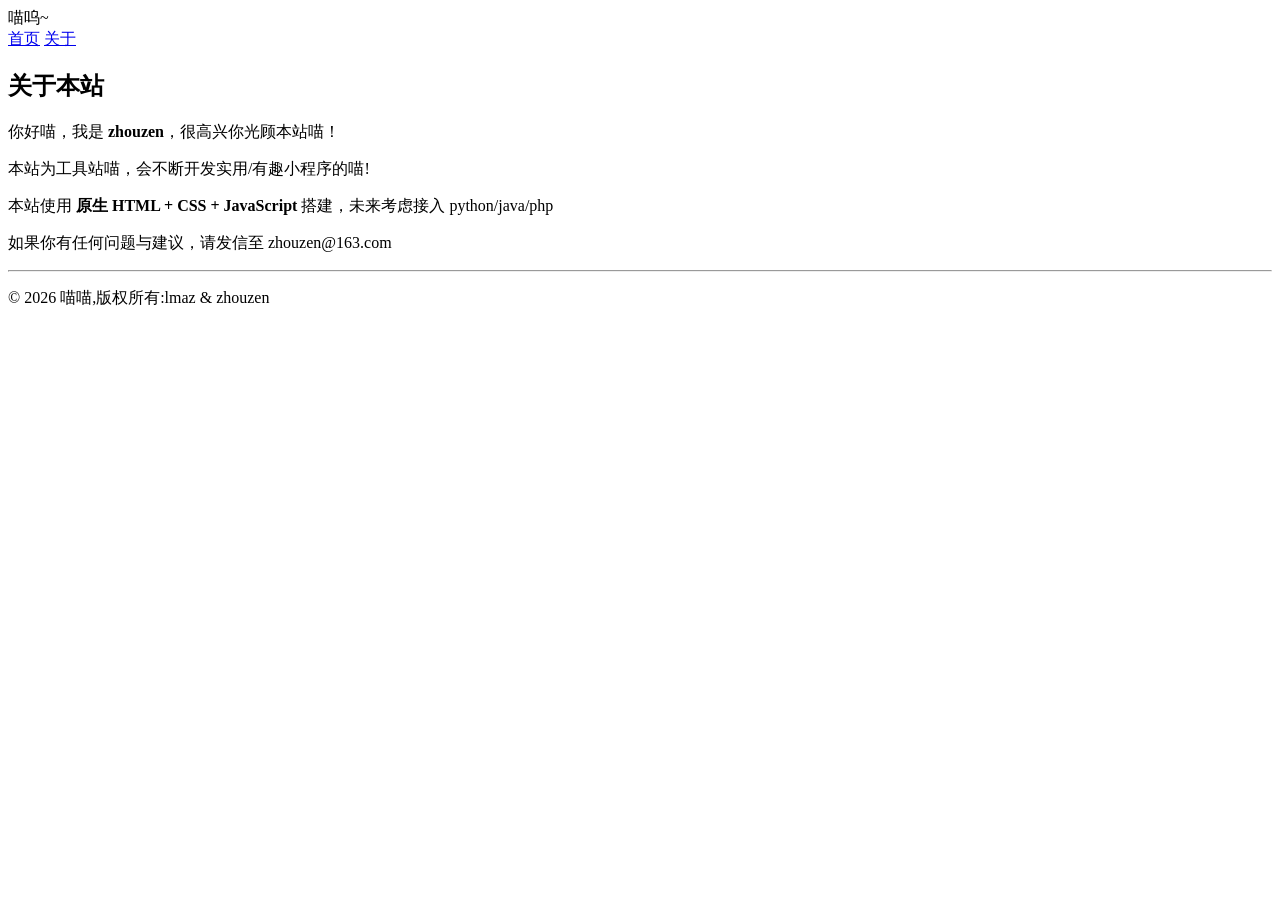
==== about.html @ af04551f "Add files via upload" ====
<!DOCTYPE html>
<html>
<head>
    <meta name="author" content="zhouzen">
    <meta name="copyright" content="版权所有:lmaz & zhouzen">
    <meta charset="UTF-8"/>
    <meta http-equiv="Pragma" content="no-cache">
    <meta name="viewport" content="width=device-width, initial-scale=1.0">
    <meta name="keywords" content="关于工具集"/>
    <title>关于-猫猫工具集</title>
    <link rel="icon" type="image/svg+xml" href="PNG/zhou_zen.ico">
    <link rel="stylesheet" href="CSS/style.css">
</head>
<body>
    <!-- 顶部导航栏 -->
    <header class="top-nav">
        <div class="nav-container">
            <div class="nav-brand">喵呜~</div>
            <nav class="nav-links">
                <a href="index.html">首页</a>
                <a href="about.html" class="active">关于</a>
            </nav>
        </div>
    </header>
    <div class="main-content" role="main">
        <div class="container about-container">
            <h2>关于本站</h2>
            <div class="about-content">
                <p>你好喵，我是 <strong>zhouzen</strong>，很高兴你光顾本站喵！</p>
                <p>本站为工具站喵，会不断开发实用/有趣小程序的喵!</p>
                <p>本站使用 <strong>原生 HTML + CSS + JavaScript</strong> 搭建，未来考虑接入 python/java/php</p>
                <p>如果你有任何问题与建议，请发信至 zhouzen@163.com</p>
                <hr />
            </div>
        </div>
    </div>
    <footer class="bottom-footer">
        <div class="footer-container">
            <p>&copy; 2026 喵喵,版权所有:lmaz & zhouzen</p>
        </div>
    </footer>
</body>
</html>
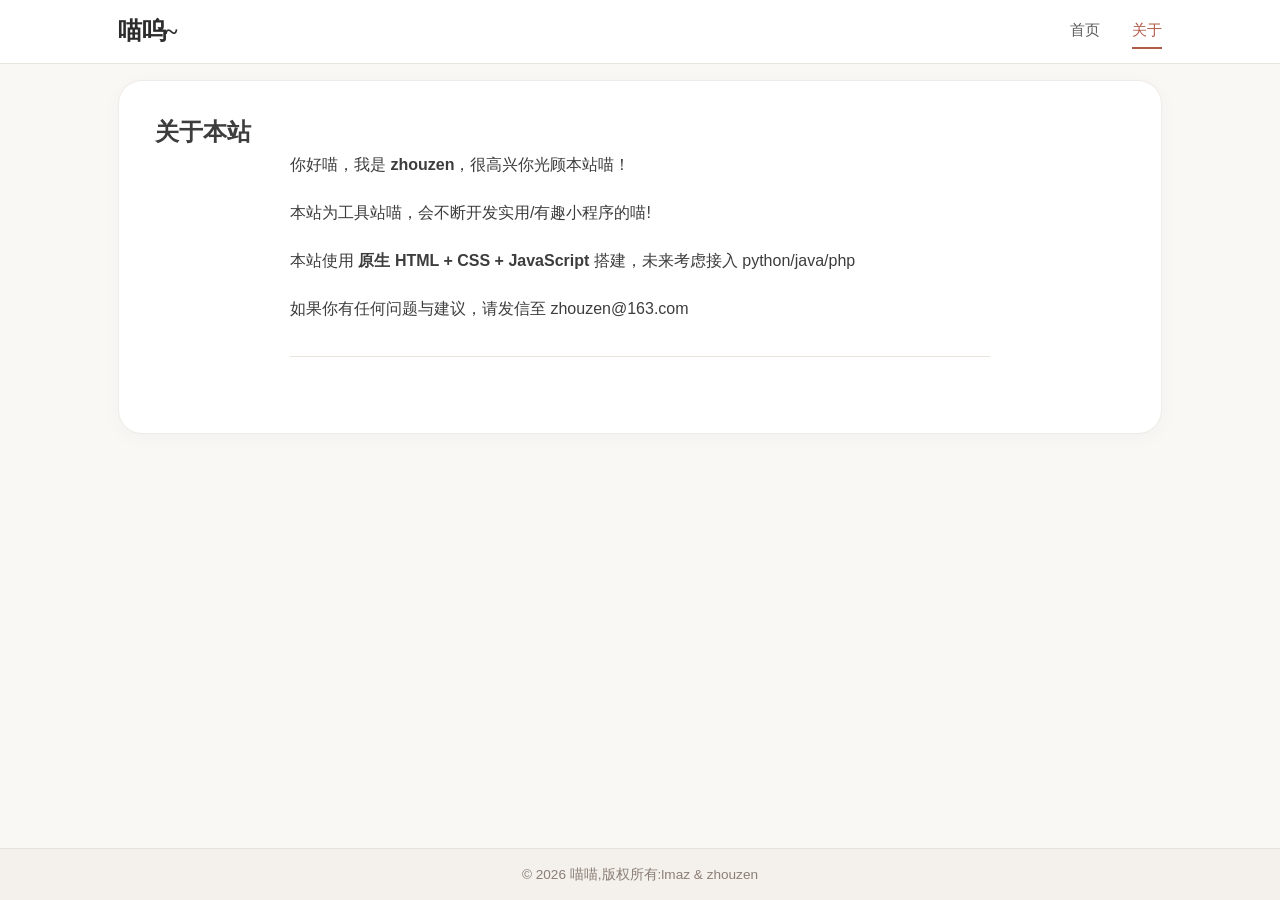
==== commit b6d63c01: "Update about.html" ====
--- a/about.html
+++ b/about.html
@@ -9,7 +9,7 @@
     <meta name="keywords" content="关于工具集"/>
     <title>关于-猫猫工具集</title>
     <link rel="icon" type="image/svg+xml" href="PNG/zhou_zen.ico">
-    <link rel="stylesheet" href="CSS/style.css">
+    <link rel="stylesheet" href="./CSS/style.css">
 </head>
 <body>
     <!-- 顶部导航栏 -->
@@ -40,4 +40,4 @@
         </div>
     </footer>
 </body>
-</html>+</html>
--- a/CSS/style.css
+++ b/CSS/style.css
@@ -0,0 +1,1188 @@
+*{
+    margin:0;
+    padding:0;
+    box-sizing:border-box;
+}
+body{
+    font-family:-apple-system,BlinkMacSystemFont,"Segoe UI",Roboto,"Helvetica Neue",Arial,sans-serif;
+    background:#faf8f5;
+    color:#3d3d3d;
+    padding-top:80px;
+    padding-bottom:70px;
+    min-height:100vh;
+    line-height:1.6;
+}
+.top-nav{
+    position:fixed;
+    top:0;
+    left:0;
+    right:0;
+    z-index:1000;
+    background:#ffffff;
+    border-bottom:1px solid #e8e4de;
+    height:64px;
+    display:flex;
+    align-items:center;
+}
+.nav-container{
+    max-width:1100px;
+    width:100%;
+    margin:0 auto;
+    padding:0 28px;
+    display:flex;
+    justify-content:space-between;
+    align-items:center;
+}
+.nav-brand{
+    font-family:Georgia,"Times New Roman",serif;
+    font-size:1.5rem;
+    font-weight:700;
+    color:#2c2c2c;
+    letter-spacing:-0.5px;
+}
+.nav-brand span{
+    color:#b05a4a;
+}
+.nav-links{
+    display:flex;
+    gap:32px;
+}
+.nav-links a{
+    text-decoration:none;
+    color:#5a5a5a;
+    font-size:0.95rem;
+    font-weight:450;
+    padding:4px 0;
+    border-bottom:2px solid transparent;
+    transition:color 0.2s,border-color 0.2s;
+}
+.nav-links a:hover{
+    color:#2c2c2c;
+    border-bottom-color:#b05a4a;
+}
+.nav-links a.active{
+    color:#b05a4a;
+    border-bottom-color:#b05a4a;
+}
+.main-content{
+    max-width:1100px;
+    margin:0 auto;
+    padding:0 28px;
+}
+.container{
+    background:#ffffff;
+    border-radius:24px;
+    padding:32px 36px 44px;
+    box-shadow:0 4px 20px rgba(0,0,0,0.03);
+    border:1px solid #efebe8;
+}
+.form-container h2{
+    font-family:Georgia,"Times New Roman",serif;
+    font-size:1.8rem;
+    font-weight:400;
+    color:#2c2c2c;
+    margin-bottom:20px;
+    letter-spacing:-0.3px;
+}
+.form-container h2 small {
+    font-size:1rem;
+    color:#999;
+    font-family:-apple-system, sans-serif;
+    font-weight:300;
+    margin-left:10px;
+}
+.form-container table{
+    width: 100%;
+    border-collapse:collapse;
+}
+.form-container td{
+    padding:10px 8px;
+    vertical-align:middle;
+}
+.form-container td:first-child{
+    width:100px;
+    font-weight:450;
+    color:#4a4a4a;
+    font-size:0.95rem;
+}
+.form-container label{
+    display:inline-block;
+}
+.form-container input[type="text"],
+.form-container textarea{
+    width:100%;
+    padding:12px 16px;
+    border:1px solid #dbd6d0;
+    border-radius:14px;
+    font-size:0.95rem;
+    background:#fcfaf8;
+    transition:border-color 0.25s,box-shadow 0.25s;
+    font-family:inherit;
+    color:#1f1f1f;
+}
+.form-container input[type="text"]:focus,
+.form-container textarea:focus{
+    outline:none;
+    border-color:#b05a4a;
+    box-shadow:0 0 0 3px rgba(176,90,74,0.12);
+    background:#ffffff;
+}
+.form-container textarea{
+    resize:vertical;
+    min-height:80px;
+}
+.form-container input[type="button"]{
+    background:#b05a4a;
+    border:none;
+    color:#fff;
+    font-size:0.95rem;
+    font-weight:500;
+    padding:12px 36px;
+    border-radius: 40px;
+    cursor:pointer;
+    transition:background 0.25s,transform 0.15s;
+    letter-spacing:0.3px;
+    box-shadow:0 2px 8px rgba(176,90,74,0.2);
+}
+.form-container input[type="button"]:hover{
+    background:#9e4d3e;
+    transform:translateY(-1px);
+    box-shadow:0 6px 16px rgba(176,90,74,0.25);
+}
+.table-wrapper{
+    margin-top:40px;
+    border-top:1px solid #efebe8;
+    padding-top:28px;
+}
+.table-wrapper table,
+.table-wrapper th,
+.table-wrapper td{
+    border:none;
+}
+.table-wrapper table{
+    display:block;
+    width:100%;
+}
+.table-wrapper th{
+    display:none;
+}
+.table-wrapper tr{
+    display:block;
+    background:#fcfaf8;
+    border-radius:18px;
+    padding:18px 22px;
+    margin-bottom:14px;
+    border:1px solid #efebe8;
+    transition:background 0.2s,border-color 0.2s;
+}
+.table-wrapper tr:hover{
+    background:#f8f4f0;
+    border-color:#e0d8d0;
+}
+.table-wrapper td{
+    display:block;
+    padding:4px 0;
+    border:none;
+    background:transparent;
+}
+.table-wrapper td:first-child{
+    font-weight:600;
+    font-size:1rem;
+    color:#2c2c2c;
+    margin-bottom:2px;
+}
+.table-wrapper td:nth-child(2){
+    font-size:0.95rem;
+    color:#3d3d3d;
+    word-break:break-word;
+    padding-right:40px;
+    position:relative;
+}
+.table-wrapper td:nth-child(2) span[onclick*="deleteData"]{
+    position:absolute;
+    right:0;
+    top:0;
+    font-size:1.3rem;
+    font-weight:300;
+    color:#b0a8a0;
+    cursor:pointer;
+    padding:0 6px;
+    border-radius: 30px;
+    transition:color 0.2s,background 0.2s,transform 0.15s;
+    line-height:1.4;
+}
+.table-wrapper td:nth-child(2) span[onclick*="deleteData"]:hover{
+    color:#b05a4a;
+    background:#f0e8e0;
+    transform:scale(1.2);
+}
+.table-wrapper td:nth-child(3){
+    font-size:0.8rem;
+    color:#9a8e86;
+    margin-top:6px;
+    border-top:1px dashed #e8e2dc;
+    padding-top:8px;
+}
+#msg{
+    color:#b0a8a0;
+    font-style:italic;
+    padding:12px 0;
+}
+.bottom-footer {
+    position:fixed;
+    bottom:0;
+    left:0;
+    right:0;
+    background:#f4f0ec;
+    color:#8a7e76;
+    height:52px;
+    display:flex;
+    align-items:center;
+    z-index:999;
+    border-top:1px solid #e8e2dc;
+}
+.footer-container{
+    max-width:1100px;
+    width:100%;
+    margin:0 auto;
+    padding:0 28px;
+    text-align:center;
+    font-size:0.85rem;
+}
+.footer-container .footer-name{
+    color:#5a4a42;
+    font-weight:450;
+}
+.about-container .about-content{
+    max-width:700px;
+    margin:0 auto;
+    line-height:1.8;
+    color:#3d3d3d;
+}
+.about-container .about-content p{
+    margin-bottom:1.2em;
+}
+.about-container .about-content hr{
+    border:none;
+    border-top:1px solid #e8e2dc;
+    margin:2em 0;
+}
+.about-container .about-content a{
+    color:#b05a4a;
+    text-decoration:none;
+    border-bottom:1px dotted #b05a4a;
+}
+.about-container .about-content a:hover{
+    border-bottom-style:solid;
+}
+.page-header{
+    padding-bottom:16px;
+    border-bottom:1px dashed #e0d8d0;
+    margin-bottom:28px;
+}
+.page-title{
+    font-family:Georgia,"Times New Roman",serif;
+    font-size:2rem;
+    font-weight:400;
+    color:#2c2c2c;
+    margin:0;
+    letter-spacing:-0.5px;
+}
+.page-sub{
+    font-size:0.92rem;
+    color:#9a8e86;
+    margin-top:2px;
+}
+.tool-group{
+    margin-bottom:40px;
+}
+.tool-group:last-of-type{
+    margin-bottom:16px;
+}
+.group-label{
+    font-family:Georgia,"Times New Roman",serif;
+    font-size:1rem;
+    color:#b0a49a;
+    letter-spacing:3px;
+    margin-bottom:14px;
+    border-bottom:1px dashed #ede8e2;
+    padding-bottom:6px;
+}
+.tools-row{
+    display:flex;
+    flex-wrap:wrap;
+    gap:18px 24px;
+    align-items:flex-start;
+}
+.tool-card{
+    background:#fcfaf7;
+    border:1px solid #ede8e2;
+    border-radius:18px;
+    padding:20px 22px 22px;
+    transition:background 0.2s,transform 0.2s;
+    flex-shrink:0;
+}
+.tool-card:hover{
+    background:#f8f3ee;
+    transform:translateY(-2px);
+}
+.card-inner{
+    display:flex;
+    flex-direction:column;
+}
+.card-main{
+    width:250px;
+}
+.card-side{
+    width:200px;
+    margin-top:12px;
+}
+.card-small{
+    width:180px;
+    margin-top:28px;
+}
+.tool-icon{
+    font-size:2rem;
+    margin-bottom:4px;
+}
+.tool-name{
+    font-family:Georgia,"Times New Roman",serif;
+    font-size:1.2rem;
+    font-weight:500;
+    color:#2c2c2c;
+    margin:4px 0 6px;
+}
+.tool-desc{
+    font-size:0.85rem;
+    color:#6a5e56;
+    line-height:1.5;
+    margin-bottom:14px;
+    flex:1;
+}
+.tool-link{
+    display:inline-block;
+    padding:6px 20px;
+    background:#b05a4a;
+    color:#fff;
+    border-radius:30px;
+    text-decoration:none;
+    font-size:0.82rem;
+    font-weight:450;
+    transition:background 0.2s;
+    align-self:flex-start;
+    letter-spacing:0.3px;
+}
+.tool-link:hover{
+    background:#9e4d3e;
+}
+.footer-note{
+    text-align:center;
+    margin-top:36px;
+    color:#c8beb6;
+    font-size:0.8rem;
+    font-style:italic;
+    letter-spacing:2px;
+}
+@media (max-width: 640px){
+    body{
+        padding-top:70px;
+        padding-bottom:60px;
+    }
+    .nav-container{
+        padding:0 16px;
+        flex-wrap:wrap;
+        gap:4px;
+    }
+    .nav-links{
+        gap:16px;
+    }
+    .nav-brand{
+        font-size:1.2rem;
+    }
+    .container{
+        padding:20px 16px 30px;
+        border-radius:18px;
+    }
+    .form-container td:first-child{
+        width:70px;
+        font-size:0.85rem;
+    }
+    .form-container input[type="text"],
+    .form-container textarea{
+        font-size:0.9rem;
+        padding:10px 14px;
+    }
+    .form-container input[type="button"]{
+        width:100%;
+        padding:12px;
+    }
+    .table-wrapper tr{
+        padding:14px 16px;
+    }
+    .table-wrapper td:nth-child(2){
+        padding-right:30px;
+    }
+    .bottom-footer{
+        height:44px;
+        font-size:0.75rem;
+    }
+    .footer-container{
+        padding:0 16px;
+    }
+    .tools-row{
+        flex-direction:column;
+        align-items:center;
+    }
+    .tool-card,
+    .card-main,
+    .card-side,
+    .card-small{
+        width: 100% !important;
+        max-width:300px;
+        margin:0 0 14px 0 !important;
+    }
+    .page-title{
+        font-size:1.6rem;
+    }
+}
+.weather-search{
+    display:flex;
+    gap:12px;
+    margin-bottom:28px;
+    flex-wrap:wrap;
+}
+.weather-search input[type="text"]{
+    flex:1;
+    min-width:180px;
+    padding:12px 16px;
+    border:1px solid #dbd6d0;
+    border-radius:14px;
+    font-size:0.95rem;
+    background:#fcfaf8;
+    transition:border-color 0.25s,box-shadow 0.25s;
+    font-family:inherit;
+    color:#1f1f1f;
+}
+.weather-search input[type="text"]:focus{
+    outline:none;
+    border-color:#b05a4a;
+    box-shadow:0 0 0 3px rgba(176,90,74,0.12);
+    background:#ffffff;
+}
+.weather-search button{
+    background:#b05a4a;
+    border:none;
+    color:#fff;
+    font-size:0.95rem;
+    font-weight:500;
+    padding:12px 28px;
+    border-radius:40px;
+    cursor:pointer;
+    transition:background 0.25s,transform 0.15s;
+    letter-spacing:0.3px;
+    box-shadow:0 2px 8px rgba(176,90,74,0.2);
+    flex-shrink:0;
+}
+.weather-search button:hover{
+    background:#9e4d3e;
+    transform:translateY(-1px);
+}
+.btn-secondary{
+    background:#8a7e76;
+    box-shadow:0 2px 8px rgba(0,0,0,0.06);
+}
+.btn-secondary:hover{
+    background:#72665e;
+}
+.weather-result{
+    min-height:160px;
+}
+.forecast-wrapper{
+    display:flex;
+    flex-direction:column;
+    gap:24px;
+}
+.forecast-current{
+    display:flex;
+    align-items:center;
+    gap:16px 24px;
+    flex-wrap:wrap;
+    background:#fcfaf8;
+    border:1px solid #ede8e2;
+    border-radius:18px;
+    padding:20px 24px;
+}
+.fc-current-icon{
+    font-size:3.2rem;
+}
+.fc-current-temp{
+    font-size:2.6rem;
+    font-weight:300;
+    color:#2c2c2c;
+}
+.fc-current-desc{
+    font-size:1.1rem;
+    color:#5a5a5a;
+}
+.fc-current-city{
+    font-size:1rem;
+    color:#9a8e86;
+    margin-left:auto;
+    font-weight:450;
+}
+.forecast-grid{
+    display:flex;
+    flex-direction:column;
+    gap:28px;
+}
+.forecast-section{
+    border-top:1px dashed #ede8e2;
+    padding-top:20px;
+}
+.fc-section-title{
+    font-family:Georgia,"Times New Roman",serif;
+    font-size:1.1rem;
+    color:#5a4a42;
+    margin-bottom:14px;
+    letter-spacing:1px;
+}
+.fc-hourly{
+    display:flex;
+    flex-wrap:wrap;
+    gap:10px;
+}
+.fc-hour-item{
+    background:#fcfaf8;
+    border:1px solid #ede8e2;
+    border-radius:14px;
+    padding:12px 14px;
+    min-width:76px;
+    flex:0 0 auto;
+    text-align:center;
+    transition:background 0.2s;
+}
+.fc-hour-item:hover{
+    background:#f8f3ee;
+}
+.fc-hour-time{
+    font-size:0.8rem;
+    color:#8a7e76;
+    font-weight:500;
+}
+.fc-hour-icon{
+    font-size:1.6rem;
+    margin:4px 0 2px;
+}
+.fc-hour-temp{
+    font-size:1rem;
+    font-weight:500;
+    color:#2c2c2c;
+}
+.fc-hour-desc{
+    font-size:0.65rem;
+    color:#6a5e56;
+}
+.fc-hour-rain{
+    font-size:0.65rem;
+    color:#6a8aa0;
+    margin-top: 2px;
+}
+@media (max-width:640px){
+    .weather-search{
+        flex-direction:column;
+    }
+    .weather-search button{
+        width:100%;
+    }
+    .forecast-current{
+        flex-direction:column;
+        text-align:center;
+        padding:16px;
+    }
+    .fc-current-city{
+        margin-left:0;
+    }
+    .fc-hourly{
+        gap:8px;
+    }
+    .fc-hour-item{
+        min-width:62px;
+        padding:10px 8px;
+    }
+    .fc-hour-icon{
+        font-size:1.4rem;
+    }
+}
+.draw-toolbar{
+    display:flex;
+    flex-wrap:wrap;
+    align-items:center;
+    gap:16px 24px;
+    margin-bottom:18px;
+    padding:12px 16px;
+    background:#fcfaf8;
+    border-radius:18px;
+    border:1px solid #ede8e2;
+}
+.draw-colors{
+    display:flex;
+    gap:8px;
+}
+.color-btn{
+    width:32px;
+    height:32px;
+    border-radius:50%;
+    border:2px solid transparent;
+    cursor:pointer;
+    transition:transform 0.2s,border-color 0.2s;
+    padding:0;
+}
+.color-btn:hover{
+    transform:scale(1.15);
+}
+.color-btn.active{
+    border-color:#333;
+    transform:scale(1.2);
+    box-shadow:0 0 0 2px #fff,0 0 0 4px #333;
+}
+.draw-sizes{
+    display:flex;
+    align-items:center;
+    gap:8px;
+    font-size:0.95rem;
+    color:#4a4a4a;
+}
+.draw-sizes input[type="range"]{
+    width:100px;
+    cursor:pointer;
+}
+#sizeDisplay{
+    min-width:24px;
+    text-align:center;
+    font-weight:500;
+}
+
+.draw-actions{
+    display:flex;
+    gap:10px;
+    margin-left:auto;
+}
+.draw-btn{
+    background:#b05a4a;
+    border:none;
+    color:#fff;
+    font-size:0.9rem;
+    font-weight:500;
+    padding:8px 18px;
+    border-radius:30px;
+    cursor:pointer;
+    transition:background 0.25s,transform 0.15s;
+    box-shadow:0 2px 8px rgba(176,90,74,0.15);
+}
+.draw-btn:hover{
+    background:#9e4d3e;
+    transform:translateY(-1px);
+}
+.draw-btn:active{
+    transform:scale(0.96);
+}
+.canvas-wrapper{
+    width:100%;
+    display:flex;
+    justify-content:center;
+    background:#fcfaf8;
+    border-radius:18px;
+    border:1px solid #ede8e2;
+    padding:8px;
+    overflow:hidden;
+}
+#drawCanvas{
+    max-width:100%;
+    height:auto;
+    background:#ffffff;
+    border-radius:12px;
+    box-shadow:0 2px 8px rgba(0,0,0,0.04);
+    touch-action:none;
+    cursor:crosshair;
+    display:block;
+}
+@media (max-width:640px){
+    .draw-toolbar{
+        flex-direction:column;
+        align-items:stretch;
+        gap:12px;
+    }
+    .draw-colors{
+        flex-wrap:wrap;
+        justify-content:center;
+    }
+    .draw-actions{
+        margin-left:0;
+        justify-content:center;
+    }
+    .draw-sizes{
+        justify-content:center;
+    }
+}
+.todo-input-area{
+    display:flex;
+    gap:12px;
+    margin-bottom:20px;
+}
+.todo-input-area input[type="text"]{
+    flex:1;
+    padding:12px 16px;
+    border:1px solid #dbd6d0;
+    border-radius:14px;
+    font-size:0.95rem;
+    background:#fcfaf8;
+    transition:border-color 0.25s,box-shadow 0.25s;
+    font-family:inherit;
+    color:#1f1f1f;
+}
+.todo-input-area input[type="text"]:focus{
+    outline:none;
+    border-color:#b05a4a;
+    box-shadow:0 0 0 3px rgba(176,90,74,0.12);
+    background:#ffffff;
+}
+.todo-input-area button{
+    background:#b05a4a;
+    border:none;
+    color:#fff;
+    font-size:0.95rem;
+    font-weight:500;
+    padding:12px 28px;
+    border-radius:40px;
+    cursor:pointer;
+    transition:background 0.25s,transform 0.15s;
+    box-shadow:0 2px 8px rgba(176,90,74,0.2);
+    white-space:nowrap;
+}
+.todo-input-area button:hover{
+    background:#9e4d3e;
+    transform:translateY(-1px);
+}
+.todo-filter{
+    display:flex;
+    flex-wrap:wrap;
+    gap:8px 12px;
+    align-items:center;
+    margin-bottom:18px;
+    padding-bottom:14px;
+    border-bottom:1px solid #ede8e2;
+}
+.filter-btn{
+    background:transparent;
+    border:none;
+    font-size:0.9rem;
+    color:#6a5e56;
+    padding:4px 14px;
+    border-radius:20px;
+    cursor:pointer;
+    transition:background 0.2s,color 0.2s;
+}
+.filter-btn:hover{
+    background:#f0ebe6;
+}
+.filter-btn.active{
+    background:#b05a4a;
+    color:#fff;
+}
+.todo-count{
+    margin-left:auto;
+    font-size:0.85rem;
+    color:#9a8e86;
+}
+.todo-list{
+    list-style:none;
+    padding:0;
+    margin:0;
+}
+.todo-item{
+    display:flex;
+    align-items:center;
+    gap:12px;
+    padding:12px 16px;
+    background:#fcfaf8;
+    border-radius:14px;
+    margin-bottom:10px;
+    border:1px solid #ede8e2;
+    transition:background 0.2s,opacity 0.2s;
+    cursor:default;
+}
+.todo-item:hover{
+    background:#f8f4f0;
+}
+.todo-item.completed{
+    opacity:0.6;
+}
+.todo-item.completed .todo-text{
+    text-decoration:line-through;
+    color:#9a8e86;
+}
+.todo-item input[type="checkbox"]{
+    width:20px;
+    height:20px;
+    cursor:pointer;
+    flex-shrink:0;
+    accent-color:#b05a4a;
+}
+.todo-text{
+    flex:1;
+    font-size:0.95rem;
+    color:#2c2c2c;
+    word-break:break-word;
+}
+.todo-delete {
+    background:transparent;
+    border:none;
+    font-size:1.4rem;
+    font-weight:300;
+    color:#b0a8a0;
+    cursor:pointer;
+    padding:0 6px;
+    border-radius:30px;
+    transition:color 0.2s,background 0.2s,transform 0.15s;
+    line-height:1.4;
+    flex-shrink:0;
+}
+.todo-delete:hover{
+    color:#b05a4a;
+    background:#f0e8e0;
+    transform:scale(1.2);
+}
+.todo-empty{
+    text-align:center;
+    padding:30px 0;
+    color:#b0a8a0;
+    font-style:italic;
+    list-style:none;
+}
+@media (max-width:640px){
+    .todo-input-area{
+        flex-direction:column;
+    }
+    .todo-input-area button{
+        width:100%;
+    }
+    .todo-filter{
+        justify-content:center;
+    }
+    .todo-count{
+        margin-left:0;
+        width:100%;
+        text-align:center;
+    }
+    .todo-item{
+        padding:10px 12px;
+        gap:10px;
+    }
+}
+.nav-user{
+    color:#b05a4a;
+    font-weight:500;
+    margin-right:10px;
+}
+.nav-auth-btn{
+    background:#b05a4a;
+    border:none;
+    color:#fff;
+    font-size:0.85rem;
+    padding:4px 16px;
+    border-radius:30px;
+    cursor:pointer;
+    transition:background 0.2s;
+    font-weight:500;
+}
+.nav-auth-btn:hover{
+    background:#9e4d3e;
+}
+.modal{
+    position:fixed;
+    z-index:2000;
+    top:0;
+    left:0;
+    width:100%;
+    height:100%;
+    background-color:rgba(0,0,0,0.4);
+    display:block;
+}
+.modal-content{
+    position:absolute;
+    top:50%;
+    left:50%;
+    transform:translate(-50%,-50%);
+    background:#ffffff;
+    padding:32px 36px 28px;
+    border-radius:24px;
+    width:360px;
+    max-width:92%;
+    box-shadow:0 20px 60px rgba(0,0,0,0.2);
+    max-height:90vh;
+    overflow-y:auto;
+    animation:modalFadeIn 0.25s ease;
+}
+
+@keyframes modalFadeIn{
+    from{
+        opacity:0;
+        transform:translate(-50%,-50%)scale(0.95);
+    }
+    to{
+        opacity:1;
+        transform:translate(-50%,-50%)scale(1);
+    }
+}
+.modal-close{
+    position:absolute;
+    right:16px;
+    top:12px;
+    font-size:1.8rem;
+    cursor:pointer;
+    color:#aaa;
+    transition:color 0.2s;
+    line-height:1;
+}
+.modal-close:hover{
+    color:#333;
+}
+.modal-content h2{
+    font-family:Georgia,"Times New Roman",serif;
+    font-weight:400;
+    margin-bottom:20px;
+    text-align: center;
+}
+.modal-content input[type="text"],
+.modal-content input[type="password"]{
+    width:100%;
+    padding:10px 14px;
+    border:1px solid #dbd6d0;
+    border-radius:14px;
+    font-size:0.95rem;
+    background:#fcfaf8;
+    margin-bottom:12px;
+    font-family:inherit;
+    box-sizing:border-box;
+    transition:border-color 0.25s,box-shadow 0.25s;
+}
+.modal-content input:focus{
+    outline:none;
+    border-color:#b05a4a;
+    box-shadow:0 0 0 3px rgba(176,90,74,0.12);
+    background:#ffffff;
+}
+.modal-content button[type="submit"]{
+    background:#b05a4a;
+    border:none;
+    color:#fff;
+    font-size:1rem;
+    font-weight:500;
+    padding:11px 0;
+    border-radius:40px;
+    cursor:pointer;
+    width:100%;
+    transition:background 0.25s,transform 0.15s;
+    margin-top:4px;
+}
+.modal-content button[type="submit"]:hover{
+    background:#9e4d3e;
+    transform:translateY(-1px);
+}
+.modal-content button[type="submit"]:active{
+    transform:scale(0.97);
+}
+.modal-content p{
+    text-align:center;
+    font-size:0.9rem;
+    color:#5a5a5a;
+    margin-top:14px;
+}
+.modal-content .auth-message{
+    color:#b05a4a;
+    margin-top:10px;
+    min-height:1.6em;
+}
+.modal-content a{
+    color:#b05a4a;
+    text-decoration:none;
+}
+.modal-content a:hover{
+    text-decoration:underline;
+}
+.admin-section{
+    margin-bottom:30px;
+    padding-bottom:20px;
+    border-bottom:1px dashed #ede8e2;
+}
+.admin-section:last-child{
+    border-bottom:none;
+}
+.admin-section-title{
+    font-family:Georgia,"Times New Roman",serif;
+    font-size:1.3rem;
+    font-weight:400;
+    color:#2c2c2c;
+    margin-bottom:16px;
+}
+.admin-desc{
+    color:#6a5e56;
+    margin-bottom:14px;
+}
+.admin-table{
+    width:100%;
+    border-collapse:collapse;
+    font-size:0.9rem;
+    margin-bottom:12px;
+}
+.admin-table th{
+    text-align:left;
+    padding:8px 10px;
+    background:#f7f4f0;
+    border-bottom:2px solid #ede8e2;
+    font-weight:500;
+    color:#2c2c2c;
+}
+.admin-table td{
+    padding:8px 10px;
+    border-bottom:1px solid #ede8e2;
+    vertical-align:middle;
+}
+.admin-table td strong{
+    color:#2c2c2c;
+}
+.admin-input{
+    padding:6px 10px;
+    border:1px solid #dbd6d0;
+    border-radius:8px;
+    font-size:0.85rem;
+    background:#fcfaf8;
+    width:100%;
+    max-width:160px;
+    box-sizing:border-box;
+    transition:border-color 0.2s;
+}
+.admin-input:focus{
+    outline:none;
+    border-color:#b05a4a;
+    box-shadow:0 0 0 3px rgba(176,90,74,0.1);
+}
+.admin-btn{
+    background:#b05a4a;
+    border:none;
+    color:#fff;
+    font-size:0.85rem;
+    font-weight:500;
+    padding:6px 18px;
+    border-radius:30px;
+    cursor:pointer;
+    transition:background 0.2s,transform 0.15s;
+    box-shadow:0 2px 8px rgba(176,90,74,0.15);
+}
+.admin-btn:hover{
+    background:#9e4d3e;
+    transform:translateY(-1px);
+}
+.admin-btn:active{
+    transform:scale(0.96);
+}
+.admin-link-btn{
+    display:inline-block;
+    background:#b05a4a;
+    border:none;
+    color:#fff;
+    font-size:0.95rem;
+    font-weight:500;
+    padding:10px 28px;
+    border-radius:40px;
+    text-decoration:none;
+    transition:background 0.2s,transform 0.15s;
+    box-shadow:0 2px 8px rgba(176,90,74,0.2);
+}
+.admin-link-btn:hover{
+    background:#9e4d3e;
+    transform:translateY(-2px);
+}
+.luck-result{
+    display:flex;
+    justify-content:center;
+    padding:10px 0;
+}
+.luck-card{
+    background:#fcfaf8;
+    border:1px solid #ede8e2;
+    border-radius:24px;
+    padding:30px 36px 32px;
+    max-width:420px;
+    width:100%;
+    text-align:center;
+    box-shadow:0 4px 20px rgba(0,0,0,0.02);
+}
+.luck-user{
+    font-size:1.2rem;
+    color:#2c2c2c;
+    font-weight:500;
+    margin-bottom:12px;
+}
+.luck-level{
+    font-family:Georgia,"Times New Roman",serif;
+    font-size:2.8rem;
+    font-weight:700;
+    margin:8px 0 16px;
+    letter-spacing:2px;
+}
+.luck-yi{
+    font-size:1.1rem;
+    color:#FF2C76;
+    margin:6px 0;
+    padding:6px 0;
+    border-bottom:1px dashed #e8e2dc;
+}
+.luck-ji{
+    font-size:1.1rem;
+    color:#5c5c5c;
+    margin:6px 0;
+    padding:6px 0;
+    border-bottom:1px dashed #e8e2dc;
+}
+.luck-sub{
+    font-size:0.8rem;
+    color:#9a8e86;
+    margin-top:-4px;
+    margin-bottom:8px;
+    font-style:italic;
+}
+.luck-days{
+    margin-top:16px;
+    font-size:0.95rem;
+    color:#9a8e86;
+    font-style:italic;
+}
+@media (max-width:640px){
+    .luck-card{
+        padding:20px 16px;
+    }
+    .luck-level{
+        font-size:2.2rem;
+    }
+}
+.luck-draw-btn{
+    background:#b05a4a;
+    border:none;
+    color:#fff;
+    font-size:1.2rem;
+    font-weight:500;
+    padding:12px 40px;
+    border-radius:40px;
+    cursor:pointer;
+    transition:background 0.25s,transform 0.15s;
+    box-shadow:0 2px 8px rgba(176,90,74,0.2);
+    margin-top:10px;
+}
+.luck-draw-btn:hover{
+    background:#9e4d3e;
+    transform:translateY(-2px);
+}
+.luck-draw-btn:active{
+    transform:scale(0.96);
+}
